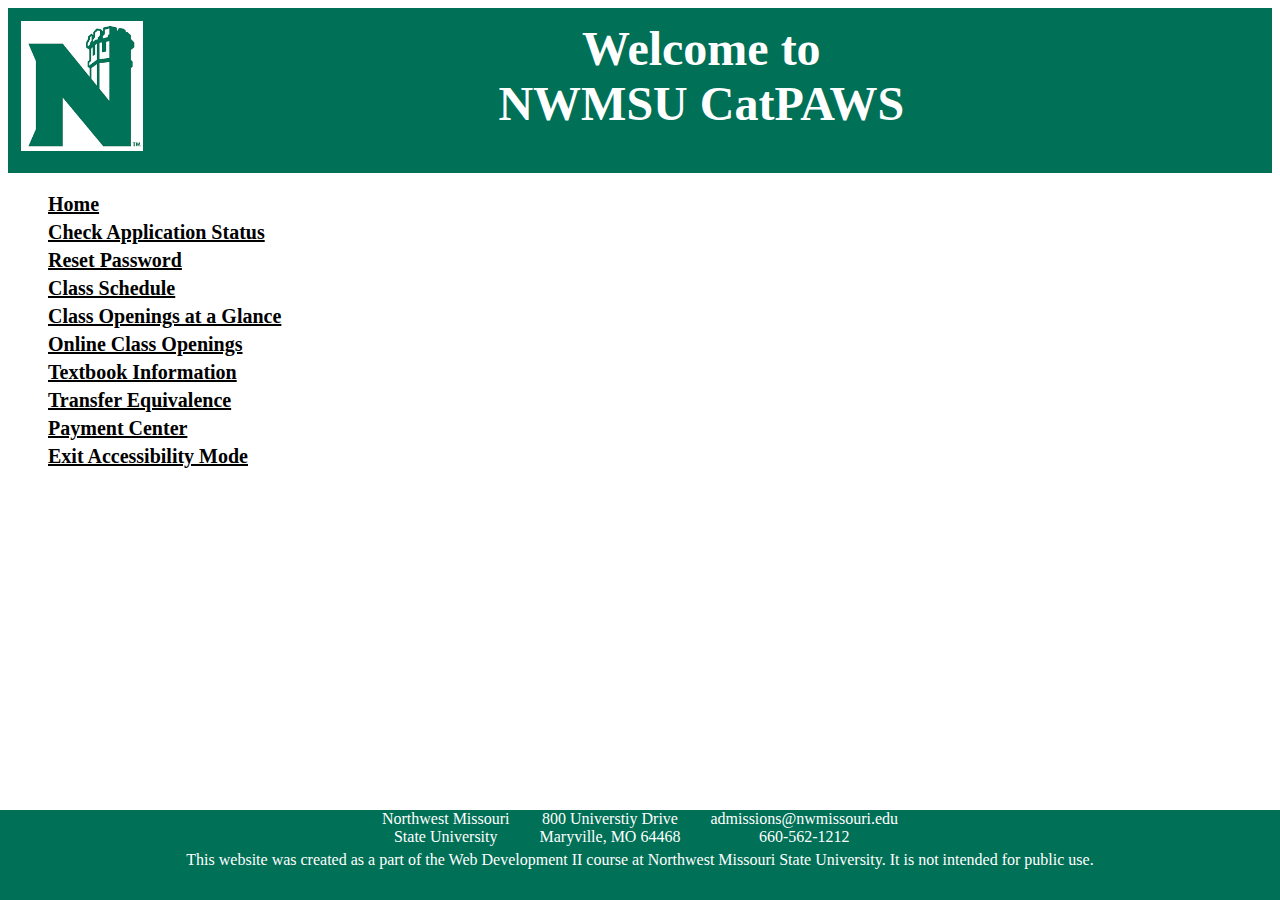
==== accessNav.html @ a2c96c1f "Update" ====
<!DOCTYPE html>
<!--Paige Berry, Owen Graham, Derek Volner, Fall 2022-->

<html lang="en">

<head>
  <title>NWMSU CATPaws</title>
  <meta charset="utf-8">
  <link rel="stylesheet" href="css/style.css">
  <meta name="viewport" content="width=device-width, initial-scale=1.0">
  <meta name="description" content="Accessible navigation for Northwest Missouri State University's CatPAWS Service.">
</head>

<body>
  <header>
    <img src="images/logo.jpg" alt="Northwest Logo">
    <h2>Welcome to</h2>
    <h1>NWMSU CatPAWS</h1>
  </header>
  <nav class="access">
    <ul>
      <li><a href="index.html">Home</a></li>
      <li><a href="appStatus.html">Check Application Status</a></li>
      <li><a href="reset.html">Reset Password</a></li>
      <li><a href="classSchedule.html">Class Schedule</a></li>
      <li><a href="openingsAaG.html">Class Openings at a Glance</a></li>
      <li><a href="onlineOpen.html">Online Class Openings</a></li>
      <li><a href="textbookInfo.html">Textbook Information</a></li>
      <li><a href="transferEQ.html">Transfer Equivalence</a></li>
      <li><a href="payment.html">Payment Center</a></li>
      <li><a href="index.html">Exit Accessibility Mode</a></li>
    </ul>
  </nav>
  <footer>
    <div class="tab-desk">
      <p>Northwest Missouri <br> State University</p>
      <p>800 Universtiy Drive <br> Maryville, MO 64468</p>
      <p>admissions@nwmissouri.edu <br> 660-562-1212</p>
    </div>
    <p>This website was created as a part of the Web Development II course at Northwest Missouri State University.
      It is not intended for public use.</p>
  </footer>
</body>

</html>
---- css/style.css ----
/*Style rules for mobile viewport*/
main {
  padding-bottom: 200px;
}

/* Citation for the below html CSS
Title: Perfect Full Background Image
Author:Coyier,C.
Date: November 20, 2010
Code Version: 1.0
Availability: https://css-tricks.com/perfect-full-page-background-image/
*/
html {
  background: url(images/indexBack.jpg) no-repeat center center fixed;
  background-size: cover;
}

body {
  background-color: #013328;
}

header {
  top: 0;
  background-color: #007056;
  text-align: center;
  color: #ffffff;
  font-size: 2em;
  padding: 1%;
  height: auto;
}

header h1, h2 {
  padding: 0;
  margin: 0;
  font-size: 98%
}

header img {
  display: none;
}

nav {
  margin-top: 0;
  margin-bottom: 0;
  background-color: #007056;
  color: #ffffff;
  text-decoration: none;
  font-size: 1em;
}

nav ul {
  list-style-type: none;
}

footer {
  position: fixed;
  left: 0;
  bottom: 0;
  width: 100%;
  background-color: #007056;
  color: white;
  text-align: center;
  padding: 0;
  margin: 0;
}

a.menu-icon {
  display: block;
  position: absolute;
  right: 0;
  top: 0;
}

/*navigation for phone/default view*/
.northwest-nav a {
  color: #ffffff;
  font-family: "Francois One", sans-serif;
  text-align: center;
  font-size: 1.5em;
  text-decoration: none;
  padding: 2%;
  display: block;
}

/*fieldset values*/
.fieldset2-glance, .fieldset1-glance, #disclaimer-OOAG {
  background-color: #ffffff;
  background-blend-mode: color;
}

legend {
  background-color: #ffffff;
  border-style: solid;
  border-width: thin;
}

label {
  display: block;
}

.standard {
  background-color: white;
}

.button button {
  display: block;
  width: 100%;
  background-color: #007056;
  font-size: 1em;
  font-weight: bold;
  color: white;
  align-items: center;
  padding-bottom: 5px;
  padding-top: 5px;
  border: none;
  cursor: pointer;
  margin-top: 5px;
  box-shadow: 0px 2px #000000;
}

.button p {
  font-size: 2em;
  text-align: center;
  font-weight: bold;
}

/*makes tablet-nav not display*/
#nav-html {
  display: none;
}

.tablet-nav, #tablet-list {
  display: none;
}

/*Accessibility mode styling*/
.access {
  display: inline-block;
  float: center;
  width: 100%;
  background-color: white;
  font-size: 1.25em;
}

.access a {
  color: black;
  font-weight: bold;
}

.access li {
  margin-bottom: 5px;
}

/*makes footer not occupy the majority of the display*/
/*footer position set to fixed at the recommendation of Mrs. Linville*/
footer {
  position: fixed;
  left: 0;
  bottom: 0;
  width: 100%;
  background-color: #007056;
  color: white;
  height: 90px;
}

footer p {
  margin-top: 0;
  margin-bottom: 5px;
  padding: 0;
}

.tab-desk {
  display: inline-grid;
  grid-template-columns: auto auto auto;
  grid-gap: 20px;
}

/* Media Query for Tablet Viewport */
@media screen and (min-width: 630px), print {
  header img {
    display: inline;
    float: left;
    height: 130px;
  }

  header img {
    display: inline;
    float: left;
    height: 95px;
  }

  /*header rule for nav of tablet*/
  header {
    top: 0;
    background-color: #007056;
    text-align: center;
    color: #ffffff;
    font-size: 2em;
    padding: 1%;
    height: 140px;
  }

  header h1, header h2 {
    font-size: 150%;
  }

  footer {
    height: 90px;
  }

  .button {
    display: inline-grid;
    grid-template-columns: auto auto;
    grid-gap: 20px;
    margin-left: 21%;
  }

  .button a {
    margin: 10px;
  }

  /* Navigation CSS for tablet view*/
  .tablet-nav, #tablet-list, nav li, nav li a {
    display: block;
  }

  .main-text-OAAG {
    font-size: 2em;
    text-align: center;
    font-weight: bold;
  }

  .fieldset1-glance {
    font-size: 1.5em;
  }

  #disclaimer-OOAG {
    font-weight: bold;
  }

  .northwest-nav a {
    display: none;
  }

  .tablet-nav {
    width: auto;
    margin-left: 0;
    margin-right: 0;
    background-color: #007056;
    align-items: flex-start;
    margin-top: 7%
  }

  nav {
    font-weight: bold;
    float: left;
    width: 160px;
    padding: 0em 0em 0em 0em;
    display: block;
  }

  .tab-desk {
    display: inline-grid;
    grid-template-columns: auto auto auto;
    grid-gap: 30px;
  }
}

/* Media Query for Desktop Viewport */
@media screen and (min-width: 1015px), print {
  header img {
    display: inline;
    float: left;
    height: 130px;
  }

  form {
    display: block;
    margin: 5px;
  }

  .button {
    grid-template-columns: auto auto auto;
  }

  #wrapper {
    margin: 0 auto;
    width: 100%;
    height: 100%;
    min-width: 960px;
  }

  /* navigation for Desktop View*/
  .tablet-nav, #tablet-list {
    display: block;
  }

  .tablet-nav {
    width: auto;
    margin-left: 0;
    margin-right: 0;
    background-color: #007056;
    margin-top: auto;
  }

  .tablet-nav nav li a {
    color: white;
  }

  #textbook-disclaimer {
    text-align: center;
  }

  nav {
    font-weight: bold;
    float: left;
    width: 160px;
    padding: 0em 0em 0em 0em;
    display: block;
  }

  nav li a {
    display: block;
  }

  .northwest-nav a {
    display: none;
  }

  .tablet-nav, #tablet-list, nav li, nav li a {
    color: white;
  }
}
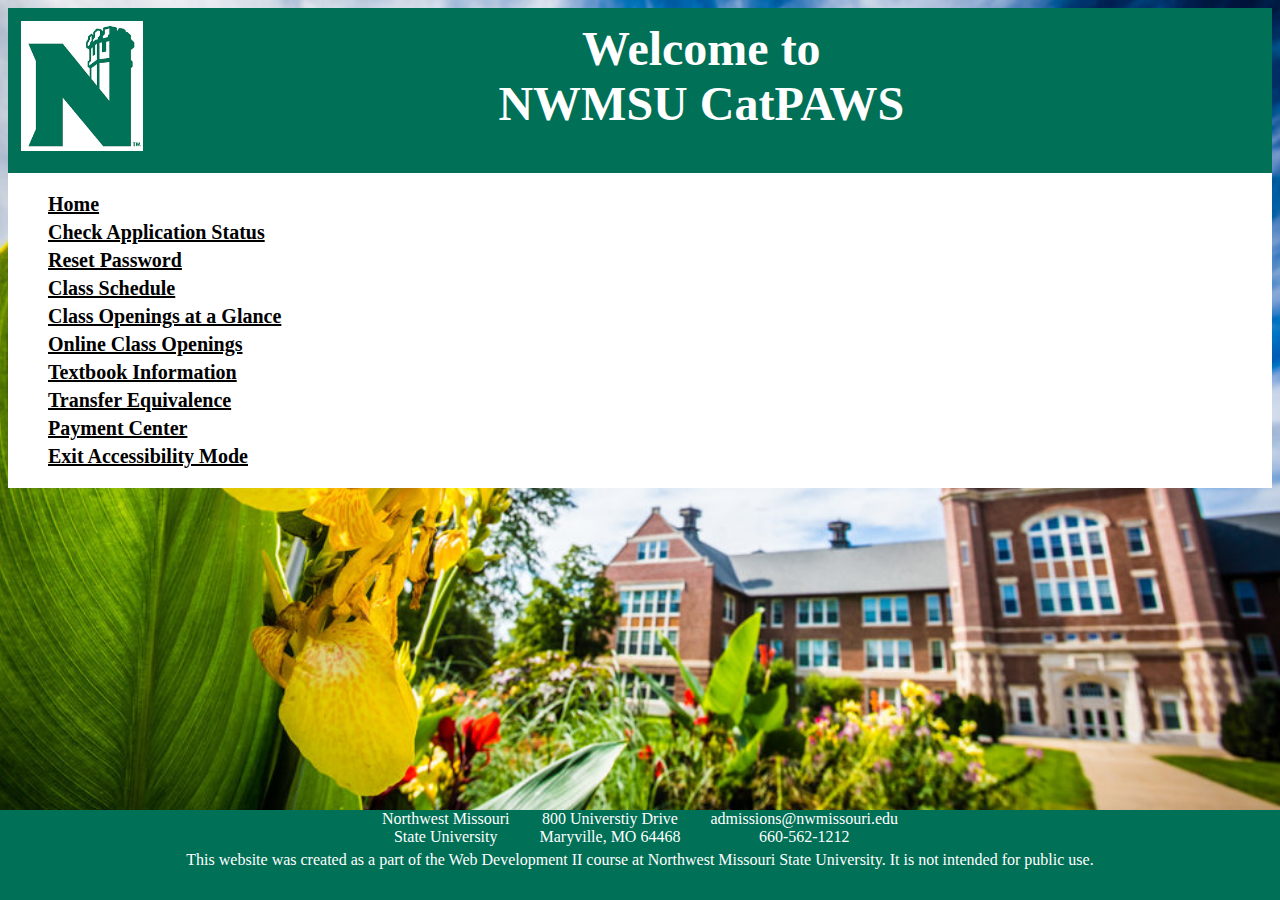
==== commit bd458b24: "Added additional alt-text" ====
--- a/accessNav.html
+++ b/accessNav.html
@@ -1,3 +1,8 @@
+<!--For this milestone you should have a template page created and designed, including the header area,
+navigation, main, and footer. All additional pages should be created from this template and present.
+Pages should be consistent in design and should follow the best practices.
+All members must show commits within GitHub with contribution of working code.-->
+
 <!DOCTYPE html>
 <!--Paige Berry, Owen Graham, Derek Volner, Fall 2022-->
 
@@ -6,14 +11,14 @@
 <head>
   <title>NWMSU CATPaws</title>
   <meta charset="utf-8">
-  <link rel="stylesheet" href="css/style.css">
+  <link rel="stylesheet" href="style.css">
   <meta name="viewport" content="width=device-width, initial-scale=1.0">
   <meta name="description" content="Accessible navigation for Northwest Missouri State University's CatPAWS Service.">
 </head>
 
 <body>
   <header>
-    <img src="images/logo.jpg" alt="Northwest Logo">
+    <img src="images/logo.jpg" alt="Northwest missouri state logo">
     <h2>Welcome to</h2>
     <h1>NWMSU CatPAWS</h1>
   </header>
@@ -42,4 +47,4 @@
   </footer>
 </body>
 
-</html>+</html>
--- a/style.css
+++ b/style.css
@@ -0,0 +1,332 @@
+/*Style rules for mobile viewport*/
+main {
+  padding-bottom: 200px;
+}
+
+/* Citation for the below html CSS
+Title: Perfect Full Background Image
+Author:Coyier,C.
+Date: November 20, 2010
+Code Version: 1.0
+Availability: https://css-tricks.com/perfect-full-page-background-image/
+*/
+html {
+  background: url(images/indexBack.jpg) no-repeat center center fixed;
+  background-size: cover;
+}
+
+body {
+  background-color: #013328;
+}
+
+header {
+  top: 0;
+  background-color: #007056;
+  text-align: center;
+  color: #ffffff;
+  font-size: 2em;
+  padding: 1%;
+  height: auto;
+}
+
+header h1, h2 {
+  padding: 0;
+  margin: 0;
+  font-size: 98%
+}
+
+header img {
+  display: none;
+}
+
+nav {
+  margin-top: 0;
+  margin-bottom: 0;
+  background-color: #007056;
+  color: #ffffff;
+  text-decoration: none;
+  font-size: 1em;
+}
+
+nav ul {
+  list-style-type: none;
+}
+
+footer {
+  position: fixed;
+  left: 0;
+  bottom: 0;
+  width: 100%;
+  background-color: #007056;
+  color: white;
+  text-align: center;
+  padding: 0;
+  margin: 0;
+}
+
+a.menu-icon {
+  display: block;
+  position: absolute;
+  right: 0;
+  top: 0;
+}
+
+/*navigation for phone/default view*/
+.northwest-nav a {
+  color: #ffffff;
+  font-family: "Francois One", sans-serif;
+  text-align: center;
+  font-size: 1.5em;
+  text-decoration: none;
+  padding: 2%;
+  display: block;
+}
+
+/*fieldset values*/
+.fieldset2-glance, .fieldset1-glance, #disclaimer-OOAG {
+  background-color: #ffffff;
+  background-blend-mode: color;
+}
+
+legend {
+  background-color: #ffffff;
+  border-style: solid;
+  border-width: thin;
+}
+
+label {
+  display: block;
+}
+
+.standard {
+  background-color: white;
+}
+
+.button button {
+  display: block;
+  width: 100%;
+  background-color: #007056;
+  font-size: 1em;
+  font-weight: bold;
+  color: white;
+  align-items: center;
+  padding-bottom: 5px;
+  padding-top: 5px;
+  border: none;
+  cursor: pointer;
+  margin-top: 5px;
+  box-shadow: 0px 2px #000000;
+}
+
+.button p {
+  font-size: 2em;
+  text-align: center;
+  font-weight: bold;
+}
+
+/*makes tablet-nav not display*/
+#nav-html {
+  display: none;
+}
+
+.tablet-nav, #tablet-list {
+  display: none;
+}
+
+
+/*Accessibility mode styling*/
+.access {
+  display: inline-block;
+  width: 100%;
+  background-color: white;
+  font-size: 1.25em;
+}
+
+.access a {
+  color: black;
+}
+
+.access li {
+  margin-bottom: 5px;
+}
+
+/*makes footer not occupy the majority of the display*/
+/*footer position set to fixed at the recommendation of Mrs. Linville*/
+footer {
+  position: fixed;
+  left: 0;
+  bottom: 0;
+  width: 100%;
+  background-color: #007056;
+  color: white;
+  height: 90px;
+}
+
+footer p {
+  margin-top: 0;
+  margin-bottom: 5px;
+  padding: 0;
+}
+
+.tab-desk {
+  display: inline-grid;
+  grid-template-columns: auto auto auto;
+  grid-gap: 20px;
+}
+
+/* Media Query for Tablet Viewport */
+@media screen and (min-width: 630px), print {
+  header img {
+    display: inline;
+    float: left;
+    height: 130px;
+  }
+
+  header img {
+    display: inline;
+    float: left;
+    height: 95px;
+  }
+
+  /*header rule for nav of tablet*/
+  header {
+    top: 0;
+    background-color: #007056;
+    text-align: center;
+    color: #ffffff;
+    font-size: 2em;
+    padding: 1%;
+    height: 140px;
+  }
+
+  header h1, header h2 {
+    font-size: 150%;
+  }
+
+  footer {
+    height: 90px;
+  }
+
+  .button {
+    display: inline-grid;
+    grid-template-columns: auto auto;
+    grid-gap: 20px;
+    margin-left: 21%;
+  }
+
+  .button a {
+    margin: 10px;
+  }
+
+  /* Navigation CSS for tablet view*/
+  .tablet-nav, #tablet-list, nav li, nav li a {
+    display: block;
+  }
+
+  .main-text-OAAG {
+    font-size: 2em;
+    text-align: center;
+    font-weight: bold;
+  }
+
+  .fieldset1-glance {
+    font-size: 1.5em;
+  }
+
+  #disclaimer-OOAG {
+    font-weight: bold;
+  }
+
+  .northwest-nav a {
+    display: none;
+  }
+
+  .tablet-nav {
+    width: auto;
+    margin-left: 0;
+    margin-right: 0;
+    background-color: #007056;
+    align-items: flex-start;
+    margin-top: 7%
+  }
+
+  nav {
+    font-weight: bold;
+    float: left;
+    width: 160px;
+    padding: 0em 0em 0em 0em;
+    display: block;
+  }
+
+  .tab-desk {
+    display: inline-grid;
+    grid-template-columns: auto auto auto;
+    grid-gap: 30px;
+  }
+}
+
+/* Media Query for Desktop Viewport */
+@media screen and (min-width: 1015px), print {
+  header img {
+    display: inline;
+    float: left;
+    height: 130px;
+  }
+
+  form {
+    display: block;
+    margin: 5px;
+  }
+
+  .button {
+    grid-template-columns: auto auto auto;
+  }
+
+  #wrapper {
+    margin: 0 auto;
+    width: 100%;
+    height: 100%;
+    min-width: 960px;
+  }
+
+  /* navigation for Desktop View*/
+  .tablet-nav, #tablet-list {
+    display: block;
+  }
+
+  .tablet-nav {
+    width: auto;
+    margin-left: 0;
+    margin-right: 0;
+    background-color: #007056;
+    margin-top: auto;
+  }
+
+  .tablet-nav nav li a {
+    color: white;
+  }
+
+  #textbook-disclaimer {
+    text-align: center;
+  }
+
+  nav {
+    font-weight: bold;
+    float: left;
+    width: 160px;
+    padding: 0em 0em 0em 0em;
+    display: block;
+  }
+
+  nav li a {
+    display: block;
+  }
+
+  .northwest-nav a {
+    display: none;
+  }
+
+  .tablet-nav, #tablet-list, nav li, nav li a {
+    color: white;
+  }
+}
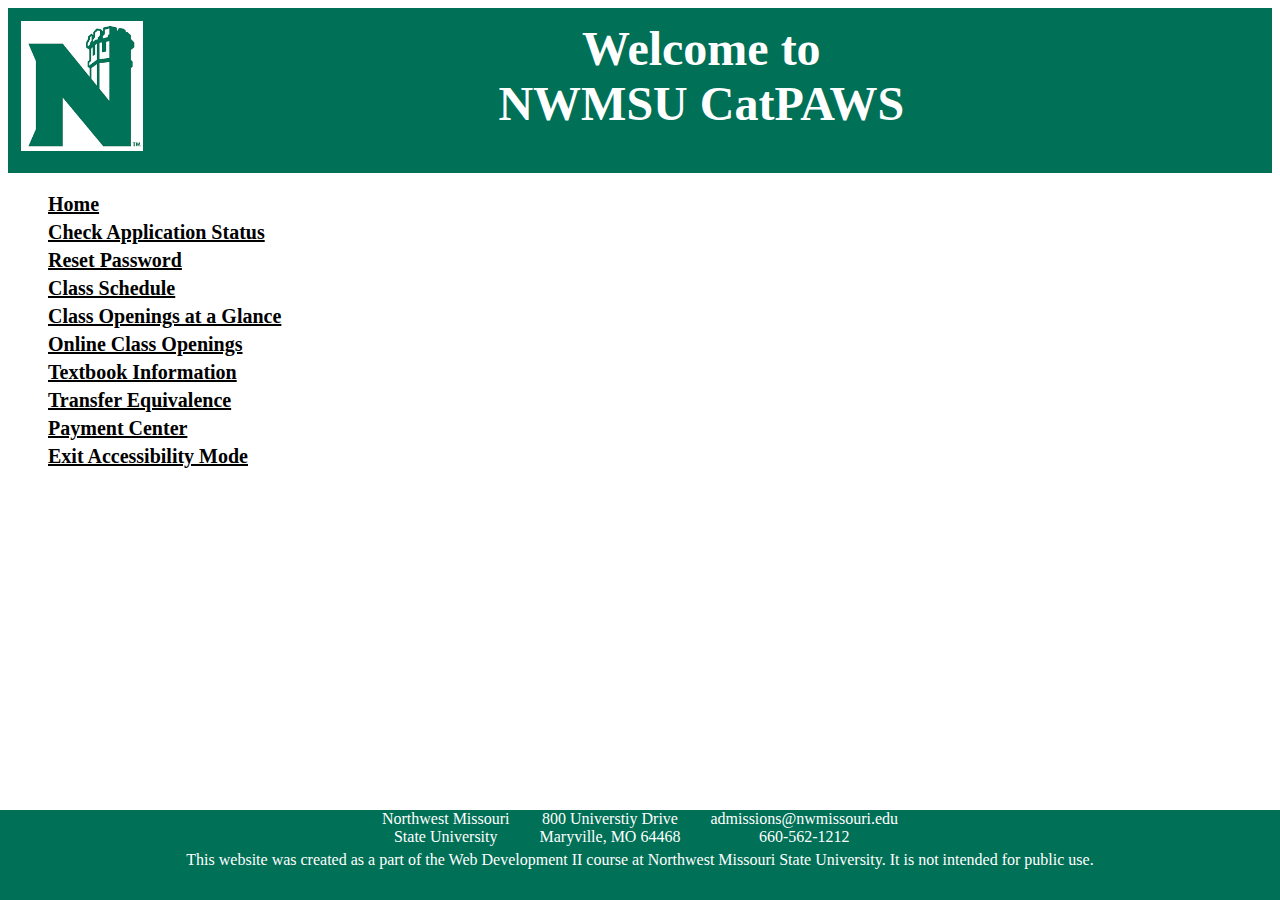
==== commit ab5650fc: "Update" ====
--- a/accessNav.html
+++ b/accessNav.html
@@ -1,8 +1,3 @@
-<!--For this milestone you should have a template page created and designed, including the header area,
-navigation, main, and footer. All additional pages should be created from this template and present.
-Pages should be consistent in design and should follow the best practices.
-All members must show commits within GitHub with contribution of working code.-->
-
 <!DOCTYPE html>
 <!--Paige Berry, Owen Graham, Derek Volner, Fall 2022-->
 
@@ -11,14 +6,14 @@
 <head>
   <title>NWMSU CATPaws</title>
   <meta charset="utf-8">
-  <link rel="stylesheet" href="style.css">
+  <link rel="stylesheet" href="css/style.min.css">
   <meta name="viewport" content="width=device-width, initial-scale=1.0">
   <meta name="description" content="Accessible navigation for Northwest Missouri State University's CatPAWS Service.">
 </head>
 
 <body>
   <header>
-    <img src="images/logo.jpg" alt="Northwest missouri state logo">
+    <img src="images/logo.jpg" alt="Northwest Logo">
     <h2>Welcome to</h2>
     <h1>NWMSU CatPAWS</h1>
   </header>
@@ -47,4 +42,4 @@
   </footer>
 </body>
 
-</html>
+</html>--- a/css/style.min.css
+++ b/css/style.min.css
@@ -0,0 +1 @@
+main{padding-bottom:200px}html{background:url(images/indexBack.jpg) no-repeat center center fixed;background-size:cover}body{background-color:#013328}header{top:0;background-color:#007056;text-align:center;color:#fff;font-size:2em;padding:1%;height:auto}header h1,h2{padding:0;margin:0;font-size:98%}header img{display:none}nav{margin-top:0;margin-bottom:0;background-color:#007056;color:#fff;text-decoration:none;font-size:1em}nav ul{list-style-type:none}footer{position:fixed;left:0;bottom:0;width:100%;background-color:#007056;color:#fff;text-align:center;padding:0;margin:0}a.menu-icon{display:block;position:absolute;right:0;top:0}.northwest-nav a{color:#fff;font-family:"Francois One",sans-serif;text-align:center;font-size:1.5em;text-decoration:none;padding:2%;display:block}.fieldset2-glance,.fieldset1-glance,#disclaimer-OOAG{background-color:#fff;background-blend-mode:color}legend{background-color:#fff;border-style:solid;border-width:thin}label{display:block}.standard{background-color:#fff}.button button{display:block;width:100%;background-color:#007056;font-size:1em;font-weight:700;color:#fff;align-items:center;padding-bottom:5px;padding-top:5px;border:none;cursor:pointer;margin-top:5px;box-shadow:0 2px #000}.button p{font-size:2em;text-align:center;font-weight:700}#nav-html{display:none}.tablet-nav,#tablet-list{display:none}.access{display:inline-block;float:center;width:100%;background-color:#fff;font-size:1.25em}.access a{color:#000;font-weight:700}.access li{margin-bottom:5px}footer{position:fixed;left:0;bottom:0;width:100%;background-color:#007056;color:#fff;height:90px}footer p{margin-top:0;margin-bottom:5px;padding:0}.tab-desk{display:inline-grid;grid-template-columns:auto auto auto;grid-gap:20px}@media screen and (min-width:630px),print{header img{display:inline;float:left;height:130px}header img{display:inline;float:left;height:95px}header{top:0;background-color:#007056;text-align:center;color:#fff;font-size:2em;padding:1%;height:140px}header h1,header h2{font-size:150%}footer{height:90px}.button{display:inline-grid;grid-template-columns:auto auto;grid-gap:20px;margin-left:21%}.button a{margin:10px}.tablet-nav,#tablet-list,nav li,nav li a{display:block}.main-text-OAAG{font-size:2em;text-align:center;font-weight:700}.fieldset1-glance{font-size:1.5em}#disclaimer-OOAG{font-weight:700}.northwest-nav a{display:none}.tablet-nav{width:auto;margin-left:0;margin-right:0;background-color:#007056;align-items:flex-start;margin-top:7%}nav{font-weight:700;float:left;width:160px;padding:0em 0em 0em 0em;display:block}.tab-desk{display:inline-grid;grid-template-columns:auto auto auto;grid-gap:30px}}@media screen and (min-width:1015px),print{header img{display:inline;float:left;height:130px}form{display:block;margin:5px}.button{grid-template-columns:auto auto auto}#wrapper{margin:0 auto;width:100%;height:100%;min-width:960px}.tablet-nav,#tablet-list{display:block}.tablet-nav{width:auto;margin-left:0;margin-right:0;background-color:#007056;margin-top:auto}.tablet-nav nav li a{color:#fff}#textbook-disclaimer{text-align:center}nav{font-weight:700;float:left;width:160px;padding:0em 0em 0em 0em;display:block}nav li a{display:block}.northwest-nav a{display:none}.tablet-nav,#tablet-list,nav li,nav li a{color:#fff}}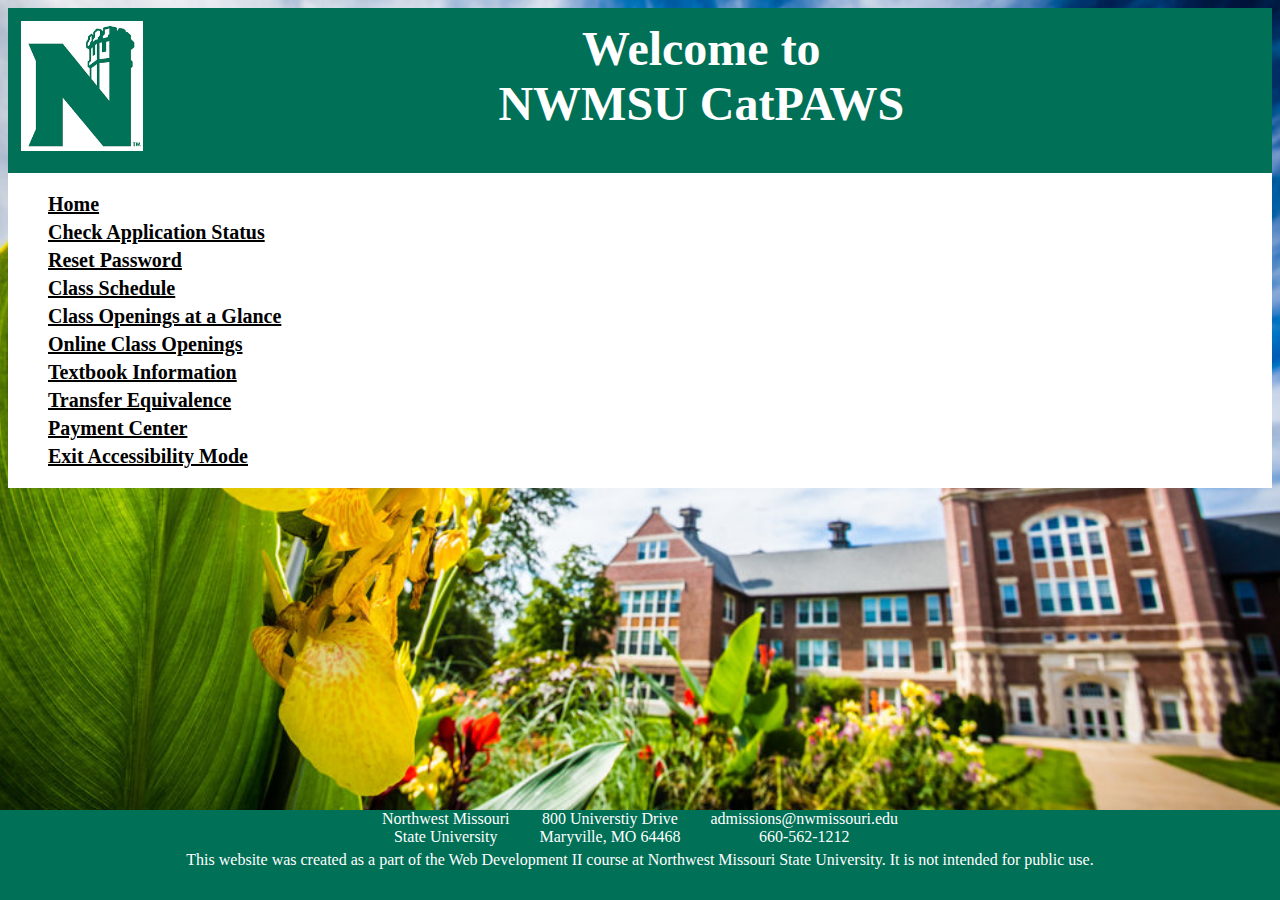
==== commit 06b19e09: "Update" ====
--- a/accessNav.html
+++ b/accessNav.html
@@ -2,6 +2,8 @@
 <!--Paige Berry, Owen Graham, Derek Volner, Fall 2022-->
 
 <html lang="en">
+<!--article from moz.com(https://moz.com/community/q/topic/56884/background-images-and-alt-text)recommendation to use empty div w/ title to create an alt tag for a css background image-->
+<div title="Northwest Missouri State Administration Building"></div>
 
 <head>
   <title>NWMSU CATPaws</title>
@@ -13,7 +15,7 @@
 
 <body>
   <header>
-    <img src="images/logo.jpg" alt="Northwest Logo">
+    <img src="images/logo.jpg" alt="Northwest Missouri State University logo">
     <h2>Welcome to</h2>
     <h1>NWMSU CatPAWS</h1>
   </header>
--- a/css/style.min.css
+++ b/css/style.min.css
@@ -1 +1 @@
-main{padding-bottom:200px}html{background:url(images/indexBack.jpg) no-repeat center center fixed;background-size:cover}body{background-color:#013328}header{top:0;background-color:#007056;text-align:center;color:#fff;font-size:2em;padding:1%;height:auto}header h1,h2{padding:0;margin:0;font-size:98%}header img{display:none}nav{margin-top:0;margin-bottom:0;background-color:#007056;color:#fff;text-decoration:none;font-size:1em}nav ul{list-style-type:none}footer{position:fixed;left:0;bottom:0;width:100%;background-color:#007056;color:#fff;text-align:center;padding:0;margin:0}a.menu-icon{display:block;position:absolute;right:0;top:0}.northwest-nav a{color:#fff;font-family:"Francois One",sans-serif;text-align:center;font-size:1.5em;text-decoration:none;padding:2%;display:block}.fieldset2-glance,.fieldset1-glance,#disclaimer-OOAG{background-color:#fff;background-blend-mode:color}legend{background-color:#fff;border-style:solid;border-width:thin}label{display:block}.standard{background-color:#fff}.button button{display:block;width:100%;background-color:#007056;font-size:1em;font-weight:700;color:#fff;align-items:center;padding-bottom:5px;padding-top:5px;border:none;cursor:pointer;margin-top:5px;box-shadow:0 2px #000}.button p{font-size:2em;text-align:center;font-weight:700}#nav-html{display:none}.tablet-nav,#tablet-list{display:none}.access{display:inline-block;float:center;width:100%;background-color:#fff;font-size:1.25em}.access a{color:#000;font-weight:700}.access li{margin-bottom:5px}footer{position:fixed;left:0;bottom:0;width:100%;background-color:#007056;color:#fff;height:90px}footer p{margin-top:0;margin-bottom:5px;padding:0}.tab-desk{display:inline-grid;grid-template-columns:auto auto auto;grid-gap:20px}@media screen and (min-width:630px),print{header img{display:inline;float:left;height:130px}header img{display:inline;float:left;height:95px}header{top:0;background-color:#007056;text-align:center;color:#fff;font-size:2em;padding:1%;height:140px}header h1,header h2{font-size:150%}footer{height:90px}.button{display:inline-grid;grid-template-columns:auto auto;grid-gap:20px;margin-left:21%}.button a{margin:10px}.tablet-nav,#tablet-list,nav li,nav li a{display:block}.main-text-OAAG{font-size:2em;text-align:center;font-weight:700}.fieldset1-glance{font-size:1.5em}#disclaimer-OOAG{font-weight:700}.northwest-nav a{display:none}.tablet-nav{width:auto;margin-left:0;margin-right:0;background-color:#007056;align-items:flex-start;margin-top:7%}nav{font-weight:700;float:left;width:160px;padding:0em 0em 0em 0em;display:block}.tab-desk{display:inline-grid;grid-template-columns:auto auto auto;grid-gap:30px}}@media screen and (min-width:1015px),print{header img{display:inline;float:left;height:130px}form{display:block;margin:5px}.button{grid-template-columns:auto auto auto}#wrapper{margin:0 auto;width:100%;height:100%;min-width:960px}.tablet-nav,#tablet-list{display:block}.tablet-nav{width:auto;margin-left:0;margin-right:0;background-color:#007056;margin-top:auto}.tablet-nav nav li a{color:#fff}#textbook-disclaimer{text-align:center}nav{font-weight:700;float:left;width:160px;padding:0em 0em 0em 0em;display:block}nav li a{display:block}.northwest-nav a{display:none}.tablet-nav,#tablet-list,nav li,nav li a{color:#fff}}+main{padding-bottom:200px}html{background:url(indexBack.jpg) no-repeat center center fixed;background-size:cover;}body{background-color:#013328}header{top:0;background-color:#007056;text-align:center;color:#fff;font-size:2em;padding:1%;height:auto}header h1,h2{padding:0;margin:0;font-size:98%}header img{display:none}nav{margin-top:0;margin-bottom:0;background-color:#007056;color:#fff;text-decoration:none;font-size:1em}nav ul{list-style-type:none}footer{position:fixed;left:0;bottom:0;width:100%;background-color:#007056;color:#fff;text-align:center;padding:0;margin:0}a.menu-icon{display:block;position:absolute;right:0;top:0}.northwest-nav a{color:#fff;font-family:"Francois One",sans-serif;text-align:center;font-size:1.5em;text-decoration:none;padding:2%;display:block}.fieldset2-glance,.fieldset1-glance,#disclaimer-OOAG{background-color:#fff;background-blend-mode:color}legend{background-color:#fff;border-style:solid;border-width:thin}label{display:block}.standard{background-color:#fff}.button button{display:block;width:100%;background-color:#007056;font-size:1em;font-weight:700;color:#fff;align-items:center;padding-bottom:5px;padding-top:5px;border:none;cursor:pointer;margin-top:5px;box-shadow:0 2px #000}.button p{font-size:2em;text-align:center;font-weight:700}#nav-html{display:none}.tablet-nav,#tablet-list{display:none}.access{display:inline-block;width:100%;background-color:#fff;font-size:1.25em}.access a{color:#000;font-weight:700}.access li{margin-bottom:5px}footer{position:fixed;left:0;bottom:0;width:100%;background-color:#007056;color:#fff;height:90px}footer p{margin-top:0;margin-bottom:5px;padding:0}.tab-desk{display:inline-grid;grid-template-columns:auto auto auto;grid-gap:20px}@media screen and (min-width:630px),print{header img{display:inline;float:left;height:130px}header img{display:inline;float:left;height:95px}header{top:0;background-color:#007056;text-align:center;color:#fff;font-size:2em;padding:1%;height:140px}header h1,header h2{font-size:150%}footer{height:90px}.button{display:inline-grid;grid-template-columns:auto auto;grid-gap:20px;margin-left:21%}.button a{margin:10px}.tablet-nav,#tablet-list,nav li,nav li a{display:block}.main-text-OAAG{font-size:2em;text-align:center;font-weight:700}.fieldset1-glance{font-size:1.5em}#disclaimer-OOAG{font-weight:700}.northwest-nav a{display:none}.tablet-nav{width:auto;margin-left:0;margin-right:0;background-color:#007056;align-items:flex-start;margin-top:7%}nav{font-weight:700;float:left;width:160px;padding:0em 0em 0em 0em;display:block}.tab-desk{display:inline-grid;grid-template-columns:auto auto auto;grid-gap:30px}}@media screen and (min-width:1015px),print{header img{display:inline;float:left;height:130px}form{display:block;margin:5px}.button{grid-template-columns:auto auto auto}#wrapper{margin:0 auto;width:100%;height:100%;min-width:960px}.tablet-nav,#tablet-list{display:block}.tablet-nav{width:auto;margin-left:0;margin-right:0;background-color:#007056;margin-top:auto}.tablet-nav nav li a{color:#fff}#textbook-disclaimer{text-align:center}nav{font-weight:700;float:left;width:160px;padding:0em 0em 0em 0em;display:block}nav li a{display:block}.northwest-nav a{display:none}.tablet-nav,#tablet-list,nav li,nav li a{color:#fff}}
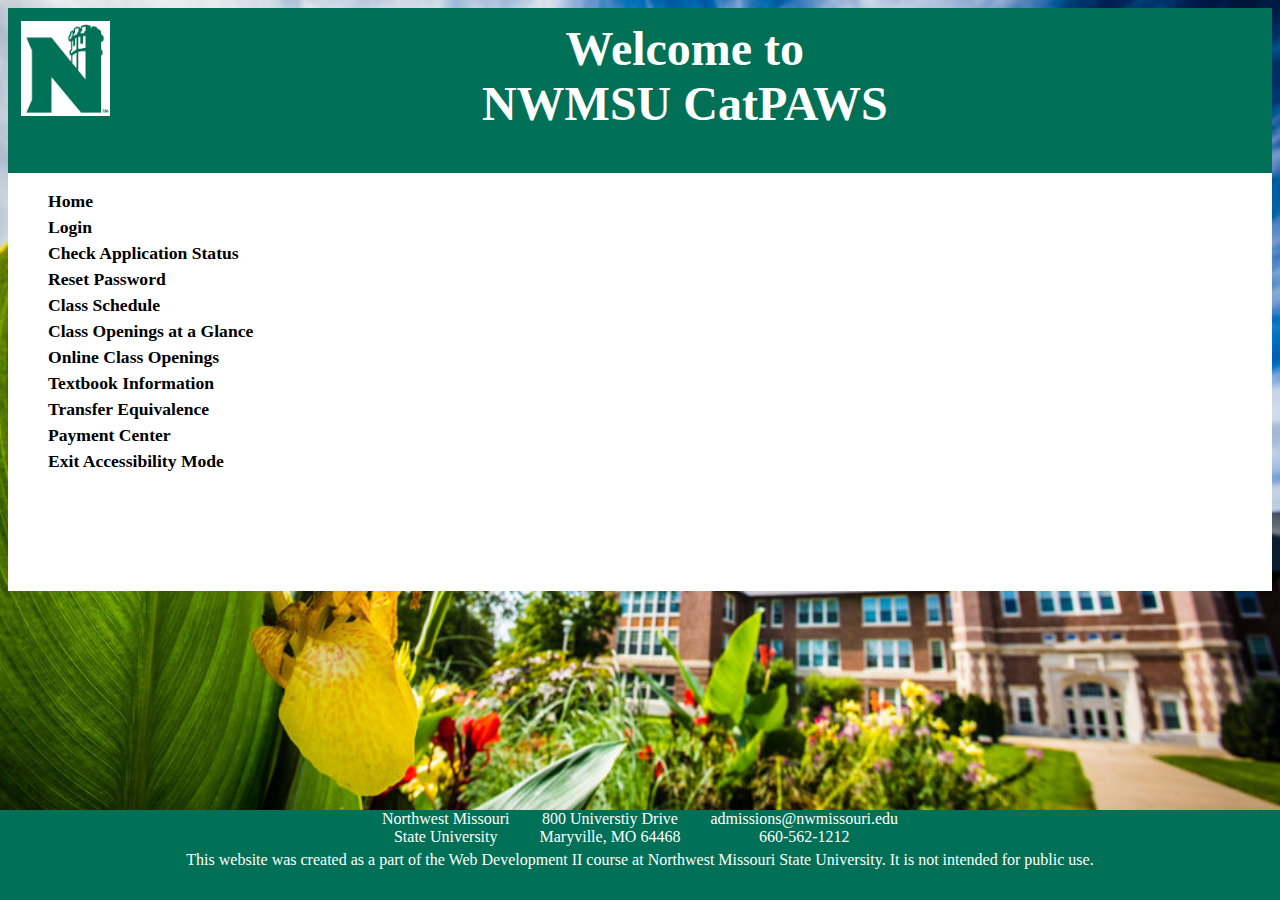
==== commit 1a012f16: "Update" ====
--- a/accessNav.html
+++ b/accessNav.html
@@ -2,8 +2,6 @@
 <!--Paige Berry, Owen Graham, Derek Volner, Fall 2022-->
 
 <html lang="en">
-<!--article from moz.com(https://moz.com/community/q/topic/56884/background-images-and-alt-text)recommendation to use empty div w/ title to create an alt tag for a css background image-->
-<div title="Northwest Missouri State Administration Building"></div>
 
 <head>
   <title>NWMSU CATPaws</title>
@@ -15,13 +13,17 @@
 
 <body>
   <header>
-    <img src="images/logo.jpg" alt="Northwest Missouri State University logo">
+    <img src="images/logo.jpg" alt="Northwest Missouri State Logo" usemap="#image_map">
+    <map name="image_map">
+      <area alt="Homepage" title="Homepage" href="index.html" coords="1, 1, 231, 218" shape="rect">
+    </map>
     <h2>Welcome to</h2>
     <h1>NWMSU CatPAWS</h1>
   </header>
   <nav class="access">
     <ul>
       <li><a href="index.html">Home</a></li>
+      <li><a href="login.html">Login</a></li>
       <li><a href="appStatus.html">Check Application Status</a></li>
       <li><a href="reset.html">Reset Password</a></li>
       <li><a href="classSchedule.html">Class Schedule</a></li>
--- a/css/style.min.css
+++ b/css/style.min.css
@@ -1 +1 @@
-main{padding-bottom:200px}html{background:url(indexBack.jpg) no-repeat center center fixed;background-size:cover;}body{background-color:#013328}header{top:0;background-color:#007056;text-align:center;color:#fff;font-size:2em;padding:1%;height:auto}header h1,h2{padding:0;margin:0;font-size:98%}header img{display:none}nav{margin-top:0;margin-bottom:0;background-color:#007056;color:#fff;text-decoration:none;font-size:1em}nav ul{list-style-type:none}footer{position:fixed;left:0;bottom:0;width:100%;background-color:#007056;color:#fff;text-align:center;padding:0;margin:0}a.menu-icon{display:block;position:absolute;right:0;top:0}.northwest-nav a{color:#fff;font-family:"Francois One",sans-serif;text-align:center;font-size:1.5em;text-decoration:none;padding:2%;display:block}.fieldset2-glance,.fieldset1-glance,#disclaimer-OOAG{background-color:#fff;background-blend-mode:color}legend{background-color:#fff;border-style:solid;border-width:thin}label{display:block}.standard{background-color:#fff}.button button{display:block;width:100%;background-color:#007056;font-size:1em;font-weight:700;color:#fff;align-items:center;padding-bottom:5px;padding-top:5px;border:none;cursor:pointer;margin-top:5px;box-shadow:0 2px #000}.button p{font-size:2em;text-align:center;font-weight:700}#nav-html{display:none}.tablet-nav,#tablet-list{display:none}.access{display:inline-block;width:100%;background-color:#fff;font-size:1.25em}.access a{color:#000;font-weight:700}.access li{margin-bottom:5px}footer{position:fixed;left:0;bottom:0;width:100%;background-color:#007056;color:#fff;height:90px}footer p{margin-top:0;margin-bottom:5px;padding:0}.tab-desk{display:inline-grid;grid-template-columns:auto auto auto;grid-gap:20px}@media screen and (min-width:630px),print{header img{display:inline;float:left;height:130px}header img{display:inline;float:left;height:95px}header{top:0;background-color:#007056;text-align:center;color:#fff;font-size:2em;padding:1%;height:140px}header h1,header h2{font-size:150%}footer{height:90px}.button{display:inline-grid;grid-template-columns:auto auto;grid-gap:20px;margin-left:21%}.button a{margin:10px}.tablet-nav,#tablet-list,nav li,nav li a{display:block}.main-text-OAAG{font-size:2em;text-align:center;font-weight:700}.fieldset1-glance{font-size:1.5em}#disclaimer-OOAG{font-weight:700}.northwest-nav a{display:none}.tablet-nav{width:auto;margin-left:0;margin-right:0;background-color:#007056;align-items:flex-start;margin-top:7%}nav{font-weight:700;float:left;width:160px;padding:0em 0em 0em 0em;display:block}.tab-desk{display:inline-grid;grid-template-columns:auto auto auto;grid-gap:30px}}@media screen and (min-width:1015px),print{header img{display:inline;float:left;height:130px}form{display:block;margin:5px}.button{grid-template-columns:auto auto auto}#wrapper{margin:0 auto;width:100%;height:100%;min-width:960px}.tablet-nav,#tablet-list{display:block}.tablet-nav{width:auto;margin-left:0;margin-right:0;background-color:#007056;margin-top:auto}.tablet-nav nav li a{color:#fff}#textbook-disclaimer{text-align:center}nav{font-weight:700;float:left;width:160px;padding:0em 0em 0em 0em;display:block}nav li a{display:block}.northwest-nav a{display:none}.tablet-nav,#tablet-list,nav li,nav li a{color:#fff}}
+main{padding-bottom:200px}html{background:url(indexBack.jpg) no-repeat center center fixed;background-size:cover}body{background-color:#013328}header{top:0;background-color:#007056;text-align:center;color:#fff;font-size:2em;padding:1%;height:auto}header h1,h2{padding:0;margin:0;font-size:98%}header img{display:none}nav{margin-top:0;margin-bottom:0;background-color:#007056;color:#fff}nav a{text-decoration:none;padding-right:5px;padding-top:2%;font-size:1.2em}nav ul{list-style-type:none}footer{position:fixed;left:0;bottom:0;width:100%;background-color:#007056;color:#fff;text-align:center;padding:0;margin:0}a.menu-icon{display:block;position:absolute;right:0;top:0}.northwest-nav a{color:#fff;font-family:"Francois One",sans-serif;text-align:center;font-size:1.5em;text-decoration:none;padding:1%;display:block}.fieldset2-glance,.fieldset1-glance,#disclaimer-OOAG{background-color:#fff;background-blend-mode:color}legend{background-color:#fff;border-style:solid;border-width:thin}label{display:block}.standard{background-color:#fff}.button button{display:block;width:100%;background-color:#007056;font-size:1em;font-weight:700;color:#fff;align-items:center;padding-bottom:5px;padding-top:5px;border:none;cursor:pointer;margin-top:5px;box-shadow:0 2px #000}.button p{font-size:2em;text-align:center;font-weight:700}#nav-html{display:none}.tablet-nav,#tablet-list{display:none}.access{display:inline-block;width:100%;background-color:#fff}.access a{color:#000;font-size:1.1em;font-weight:700;padding-top:2px;padding-bottom:2px}.access li{margin-bottom:1px}.access ul{padding-bottom:100px}footer{position:fixed;left:0;bottom:0;width:100%;background-color:#007056;color:#fff;height:90px}footer p{margin-top:0;margin-bottom:5px;padding:0}.tab-desk{display:inline-grid;grid-template-columns:auto auto auto;grid-gap:20px}@media screen and (min-width:630px),print{header img{display:inline;float:left;height:95px}header{top:0;background-color:#007056;text-align:center;color:#fff;font-size:2em;padding:1%;height:140px}header h1,header h2{font-size:150%}footer{height:90px}.button{display:inline-grid;grid-template-columns:auto auto;grid-gap:50px;margin-left:12%;margin-top:3%}.button a{margin:10px}.button button{font-size:1.3em}.main-text-OAAG{font-size:2em;text-align:center;font-weight:700}.fieldset1-glance{font-size:1.5em;padding-right:5px}#disclaimer-OOAG{font-weight:700}.northwest-nav a{color:#fff;font-family:"Francois One",sans-serif;text-align:center;font-size:1.5em;text-decoration:none;padding:1%;display:block}nav{margin-top:0;margin-bottom:0;background-color:#007056;color:#fff}nav ul{list-style-type:none}fieldset{padding-right:5px;padding-top:5px}nav{font-weight:700;padding:0em 0em 0em 0em;display:block}.tab-desk{display:inline-grid;grid-template-columns:auto auto auto;grid-gap:30px}}@media screen and (min-width:1015px),print{header img{display:inline;float:left;height:130pgx}form{display:block;margin:5px}.button{grid-template-columns:auto auto auto}#wrapper{margin:0 auto;width:100%;height:100%;min-width:960px}.tablet-nav,#tablet-list{display:block}.tablet-nav{width:auto;margin-left:0;margin-right:0;background-color:#007056;margin-top:auto}.tablet-nav nav li a{color:#fff}#textbook-disclaimer{text-align:center}nav{font-weight:700;float:left;width:160px;padding:0em 0em 0em 0em;display:block}nav li a{display:block}.northwest-nav a{display:none}.tablet-nav,#tablet-list,nav li,nav li a{color:#fff}}